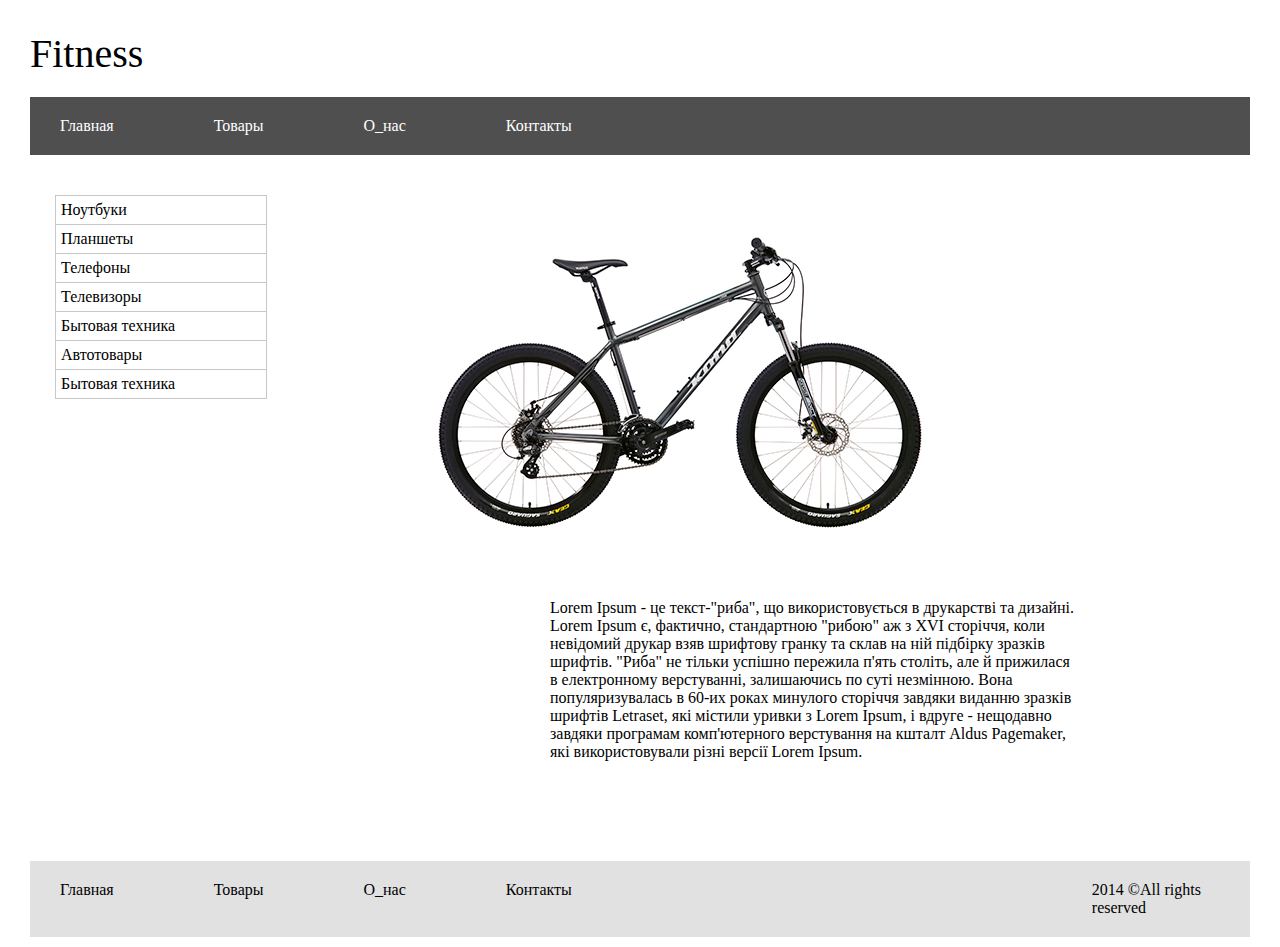
==== hw-3/index.html @ 9c5847b4 "dd projects" ====
<!DOCTYPE html>
<html lang="en">
<head>
	<meta charset="UTF-8">
	<link href="css/style.css" rel="stylesheet">
	<title>Fitness</title>
</head>
<body>
	<div class="logo">
		<p>Fitness</p>
	</div>
	<header>
		<ul class="menu_hor">
            <li class="menu-item_hor"><a href="#" class="text-color">Главная</a></li>
            <li class="menu-item_hor"><a href="#" class="text-color">Товары</a></li>
            <li class="menu-item_hor"><a href="#" class="text-color">О_нас</a></li>
            <li class="menu-item_hor"><a href="#" class="text-color">Контакты</a></li>    
        </ul>   
	</header>
	<div class="container">
		<div class="menu_div">
			<ul class="menu-vert">
				<li class="menu-item-vert"><a href="#"><p class="menu-text">Ноутбуки</p></a></li>
				<li class="menu-item-vert"><a href="#"><p class="menu-text">Планшеты</p></a></li>
				<li class="menu-item-vert"><a href="#"><p class="menu-text">Телефоны</p></a></li>
				<li class="menu-item-vert"><a href="#"><p class="menu-text">Телевизоры</p></a></li>
				<li class="menu-item-vert"><a href="#"><p class="menu-text">Бытовая техника</p></a></li>
				<li class="menu-item-vert"><a href="#"><p class="menu-text">Автотовары</p></a></li>
				<li class="menu-item-vert-bottom"><a href="#"><p class="menu-text">Бытовая техника</p></a></li>
			</ul>
		</div>
		<div class="image">
			<img src="img/image.png" alt="Велосипед">
		</div>
		<div class="text">
				<p class="Lorem">Lorem Ipsum - це текст-"риба", що використовується в друкарстві та дизайні. Lorem Ipsum є, фактично, стандартною "рибою" аж з XVI сторіччя, коли невідомий друкар взяв шрифтову гранку та склав на ній підбірку зразків шрифтів. "Риба" не тільки успішно пережила п'ять століть, але й прижилася в електронному верстуванні, залишаючись по суті незмінною. Вона популяризувалась в 60-их роках минулого сторіччя завдяки виданню зразків шрифтів Letraset, які містили уривки з Lorem Ipsum, і вдруге - нещодавно завдяки програмам комп'ютерного верстування на кшталт Aldus Pagemaker, які використовували різні версії Lorem Ipsum.</p>
		</div>
	</div>
	<footer>
		<ul class="menu-footer">
            <li class="menu-item_footer"><a href="#">Главная</a></li>
            <li class="menu-item_footer"><a href="#">Товары</a></li>
            <li class="menu-item_footer"><a href="#">О_нас</a></li>
            <li class="menu-item_footer"><a href="#">Контакты</a></li>
            <li class="menu-item_footer-all"><a href="#">2014 &copy;All rights reserved</a></li>    
        </ul>  
	</footer>
</body>
</html>
---- hw-3/css/style.css ----
* {
	margin: 0;
	padding: 0;
}
.logo {
	font-size: 40px;
	margin-top: 30px;
	margin-left: 30px;
	margin-bottom: 20px; 
}

.menu-item_hor {
	list-style-type: none;
	color: white;
	align-content: flex-start;
  	padding-top: 20px;
	padding-bottom: 20px;
	padding-left: 30px;
	padding-right: 70px;
}

* {
	font-family: "OpenSans";
}

.menu_hor {
	display: flex;
	list-style-type: none;
  	color: white;
  	background-color: #4f4f4f;
	justify-content: flex-start;
	margin-right: 30px;
	margin-left: 30px;
}

.menu-item_hor:hover {
	background-color: #343434;
}

.text-color {
	color: white;
}

.menu-vert {
	display: flex;
	flex-direction: column;
	flex-flow: column;
	flex-wrap: nowrap;
	justify-content: center;
	background-color: white;
	margin-top: 40px;
	margin-left: 5px;
}

.menu-item-vert {
	margin-left: 50px;
	margin-right: 950px;
	background-color: #ffffff;
	border-top: 1px solid #c8C8C8;
	border-left: 1px solid #c8c8c8;
	border-right: 1px solid #c8c8c8;
	list-style-type: none;
	padding: 5px;
	width: 200px;
}

.menu-item-vert-bottom {
	margin-left: 50px;
	margin-right: 950px;
	background-color: white;
	border: 1px solid #c8c8c8;
	list-style-type: none;
	padding: 5px;
	width: 200px;
}

a {
	text-decoration: none;
	color: black;
}

.menu-item-vert:hover {
	background-color: #f9f9f9;
}

.Lorem {
	margin-left: 550px;
	margin-right: 200px;
	margin-top: 200px;
	margin-bottom: 100px;
}

.menu_div {
	width: 500px;
}

.image {
	float: right;
	margin-right: 350px; 
	margin-top: -170px;

}

.menu-item_footer {
  	list-style-type: none;
	color: black;
	align-content: flex-start;
  	padding-top: 20px;
	padding-bottom: 20px;
	padding-left: 30px;
	padding-right: 70px;
}

.menu-footer  {
	display: flex;
	list-style-type: none;
  	color: white;
  	background-color: #e1e1e1;
	justify-content: flex-start;
	margin-right: 30px;
	margin-left: 30px;
	margin-bottom: 10px;	
}

.menu-item_footer:after {
	display: block;
	content: "";
	height: 1px;
	width: 0%;
	transition: width .3s ease-in-out;
	background-color: black;
}
	
.menu-item_footer:hover:after,
.menu-item_footer:focus:after  {
	width: 100%;
}

.menu-item_footer-all {
	margin-left: 450px;
	margin-top: 20px;
	margin-bottom: 20px;
}
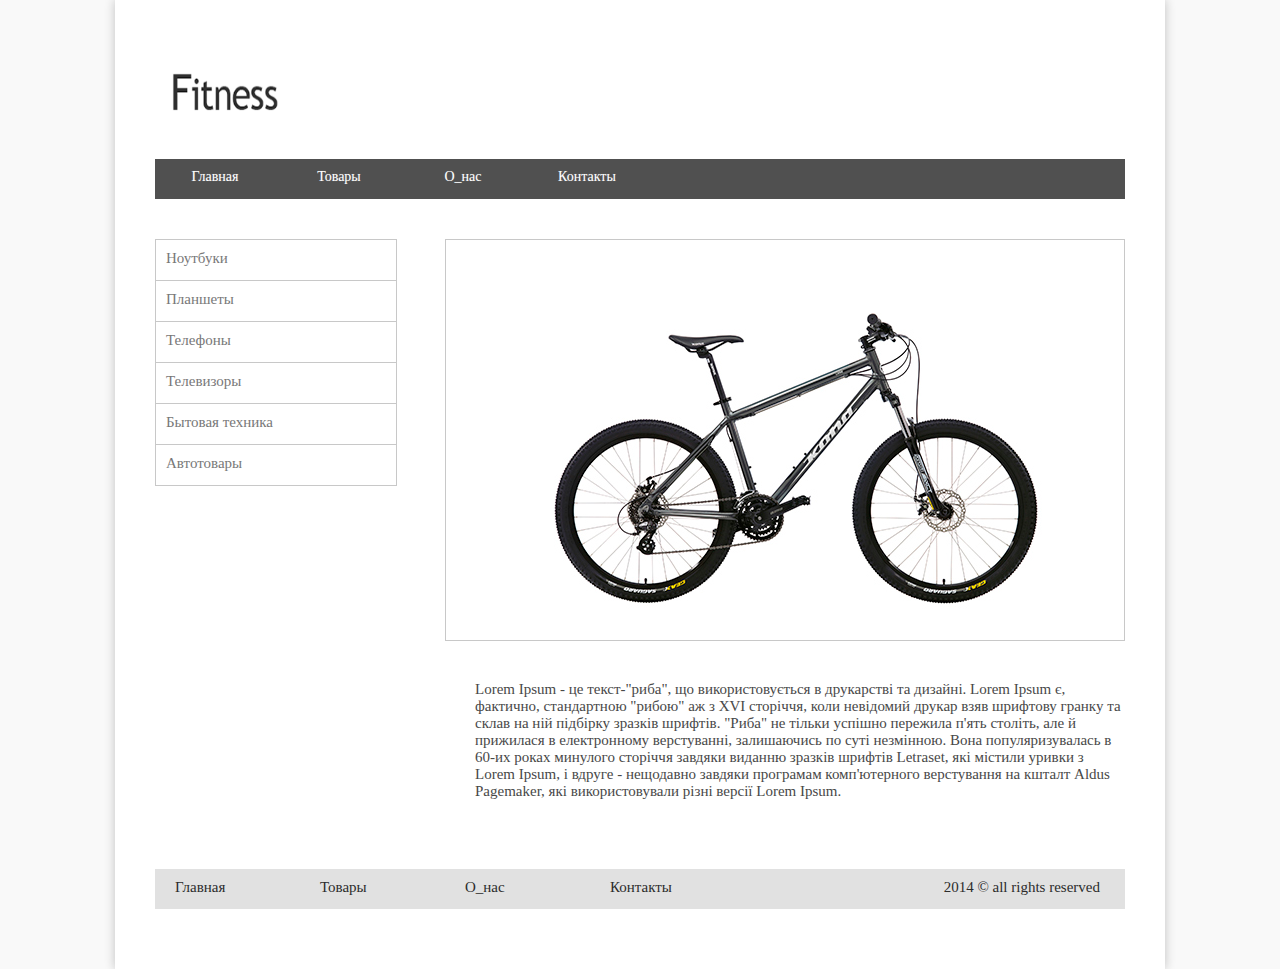
==== commit e4bf518c: "new" ====
--- a/hw-3/index.html
+++ b/hw-3/index.html
@@ -6,44 +6,49 @@
 	<title>Fitness</title>
 </head>
 <body>
-	<div class="logo">
-		<p>Fitness</p>
-	</div>
-	<header>
-		<ul class="menu_hor">
-            <li class="menu-item_hor"><a href="#" class="text-color">Главная</a></li>
-            <li class="menu-item_hor"><a href="#" class="text-color">Товары</a></li>
-            <li class="menu-item_hor"><a href="#" class="text-color">О_нас</a></li>
-            <li class="menu-item_hor"><a href="#" class="text-color">Контакты</a></li>    
-        </ul>   
-	</header>
-	<div class="container">
-		<div class="menu_div">
-			<ul class="menu-vert">
-				<li class="menu-item-vert"><a href="#"><p class="menu-text">Ноутбуки</p></a></li>
-				<li class="menu-item-vert"><a href="#"><p class="menu-text">Планшеты</p></a></li>
-				<li class="menu-item-vert"><a href="#"><p class="menu-text">Телефоны</p></a></li>
-				<li class="menu-item-vert"><a href="#"><p class="menu-text">Телевизоры</p></a></li>
-				<li class="menu-item-vert"><a href="#"><p class="menu-text">Бытовая техника</p></a></li>
-				<li class="menu-item-vert"><a href="#"><p class="menu-text">Автотовары</p></a></li>
-				<li class="menu-item-vert-bottom"><a href="#"><p class="menu-text">Бытовая техника</p></a></li>
-			</ul>
-		</div>
-		<div class="image">
-			<img src="img/image.png" alt="Велосипед">
-		</div>
-		<div class="text">
-				<p class="Lorem">Lorem Ipsum - це текст-"риба", що використовується в друкарстві та дизайні. Lorem Ipsum є, фактично, стандартною "рибою" аж з XVI сторіччя, коли невідомий друкар взяв шрифтову гранку та склав на ній підбірку зразків шрифтів. "Риба" не тільки успішно пережила п'ять століть, але й прижилася в електронному верстуванні, залишаючись по суті незмінною. Вона популяризувалась в 60-их роках минулого сторіччя завдяки виданню зразків шрифтів Letraset, які містили уривки з Lorem Ipsum, і вдруге - нещодавно завдяки програмам комп'ютерного верстування на кшталт Aldus Pagemaker, які використовували різні версії Lorem Ipsum.</p>
-		</div>
-	</div>
-	<footer>
-		<ul class="menu-footer">
-            <li class="menu-item_footer"><a href="#">Главная</a></li>
-            <li class="menu-item_footer"><a href="#">Товары</a></li>
-            <li class="menu-item_footer"><a href="#">О_нас</a></li>
-            <li class="menu-item_footer"><a href="#">Контакты</a></li>
-            <li class="menu-item_footer-all"><a href="#">2014 &copy;All rights reserved</a></li>    
-        </ul>  
-	</footer>
+	<div class="wrapper" >
+		<header>
+			<div class="img_logo">
+            	<img src="img/logo.png" alt="logo">
+        	</div>
+				<nav>
+					<ul>
+			            <li><a href="#"> Главная</a></li>
+		                <li><a href="#"> Товары</a></li>
+		                <li><a href="#"> О_нас</a></li>
+		                <li><a href="#"> Контакты</a></li>   
+		        	</ul>
+		        </nav>	   
+			</header>
+			<aside>
+				<ul>
+		            <li><a href="#"> Ноутбуки</a></li>
+		            <li><a href="#"> Планшеты</a></li>
+		            <li><a href="#"> Телефоны</a></li>
+		            <li><a href="#"> Телевизоры</a></li>
+		            <li><a href="#"> Бытовая техника</a></li>
+		            <li><a href=""> Автотовары</a></li>
+	        	</ul>
+    		</aside>
+    		<div class="main_content" >
+				<div class="image">
+					<img src="img/image.png" alt="Велосипед">
+				</div>
+					<p>
+					Lorem Ipsum - це текст-"риба", що використовується в друкарстві та дизайні. Lorem Ipsum є, фактично, стандартною "рибою" аж з XVI сторіччя, коли невідомий друкар взяв шрифтову гранку та склав на ній підбірку зразків шрифтів. "Риба" не тільки успішно пережила п'ять століть, але й прижилася в електронному верстуванні, залишаючись по суті незмінною. Вона популяризувалась в 60-их роках минулого сторіччя завдяки виданню зразків шрифтів Letraset, які містили уривки з Lorem Ipsum, і вдруге - нещодавно завдяки програмам комп'ютерного верстування на кшталт Aldus Pagemaker, які використовували різні версії Lorem Ipsum.
+					</p>
+				</div>
+				<footer class="clearfix">
+					<ul class="clearfix">
+			            <li><a href="#"> Главная</a></li>
+			            <li><a href="#">Товары</a></li>
+			            <li><a href="#">О_нас</a></li>
+			            <li><a href="#">Контакты</a></li>
+			        </ul>
+        <div class="footer_since">
+            <p>2014 &#169; all rights reserved</p>
+        </div>
+    </footer>
+	</div>		
 </body>
 </html>--- a/hw-3/css/style.css
+++ b/hw-3/css/style.css
@@ -2,142 +2,158 @@
 	margin: 0;
 	padding: 0;
 }
-.logo {
-	font-size: 40px;
-	margin-top: 30px;
-	margin-left: 30px;
-	margin-bottom: 20px; 
+
+body {
+    background-color:#f9f9f9;
+    font-family: 'Open Sans', Serif, sans-serif;
 }
 
-.menu-item_hor {
-	list-style-type: none;
-	color: white;
-	align-content: flex-start;
-  	padding-top: 20px;
-	padding-bottom: 20px;
-	padding-left: 30px;
-	padding-right: 70px;
+.wrapper {
+    margin: 0 auto;
+    padding: 50px 40px 60px 40px;
+    width: 970px;
+    background-color: white;
+    box-shadow: 0 0 10px silver;
 }
 
-* {
-	font-family: "OpenSans";
+.img_logo {
+    display: block;
+    margin-bottom: 20px;
 }
 
-.menu_hor {
-	display: flex;
-	list-style-type: none;
-  	color: white;
-  	background-color: #4f4f4f;
-	justify-content: flex-start;
-	margin-right: 30px;
-	margin-left: 30px;
+.img_logo img {
+	width: 140px;
+	height: 85px;
 }
 
-.menu-item_hor:hover {
-	background-color: #343434;
+nav {
+    height: 40px;
+    background: #505050;
 }
 
-.text-color {
-	color: white;
+nav ul {
+    list-style: none;
 }
 
-.menu-vert {
-	display: flex;
-	flex-direction: column;
-	flex-flow: column;
-	flex-wrap: nowrap;
-	justify-content: center;
-	background-color: white;
-	margin-top: 40px;
-	margin-left: 5px;
+nav li {
+    display: inline-block;
+    width: 120px;
+    height: 40px;
+    text-align: center;
+    letter-spacing: normal;
+    text-shadow: 0 0 1px grey;
 }
 
-.menu-item-vert {
-	margin-left: 50px;
-	margin-right: 950px;
-	background-color: #ffffff;
-	border-top: 1px solid #c8C8C8;
-	border-left: 1px solid #c8c8c8;
-	border-right: 1px solid #c8c8c8;
-	list-style-type: none;
-	padding: 5px;
-	width: 200px;
+nav a {
+	display: block;
+    padding: 10px;
+    font: 14px 'Open Sans', Serif, sans-serif;
+    text-decoration: none;
+    color: white;
 }
 
-.menu-item-vert-bottom {
-	margin-left: 50px;
-	margin-right: 950px;
-	background-color: white;
-	border: 1px solid #c8c8c8;
-	list-style-type: none;
-	padding: 5px;
-	width: 200px;
+nav a:hover {
+    background: #353535;
+    border-right: 1px solid white;
+    border-left: 1px solid white;
 }
 
-a {
-	text-decoration: none;
-	color: black;
+aside {
+    margin: 40px 0 0 0;
+    float: left;
 }
 
-.menu-item-vert:hover {
-	background-color: #f9f9f9;
+aside ul {
+    list-style: none;
+    border: 1px solid #c8c8c8;
 }
 
-.Lorem {
-	margin-left: 550px;
-	margin-right: 200px;
-	margin-top: 200px;
-	margin-bottom: 100px;
+aside li {
+    height: 40px;
+    width: 240px;
+    border-bottom: 1px solid #c8c8c8;
 }
 
-.menu_div {
-	width: 500px;
+aside li:last-child {
+    border-bottom: none;
+}
+
+aside a {
+	display: block;
+    padding: 10px;
+    font: 15px 'Open Sans', Serif, sans-serif;
+    text-decoration: none;
+    color: #787878;  
+}
+
+aside a:hover {
+	padding-left: 35px;
+    background-color: #f9f9f9;
+    color: black;
+}
+
+.main_content {
+    width: 680px;
+    height: 580px;
+    margin: 40px 0px 0px 290px;
+}
+
+.main_content img {
+    padding: 65px 0 0 100px;
 }
 
 .image {
-	float: right;
-	margin-right: 350px; 
-	margin-top: -170px;
-
+    height: 400px;
+    border: 1px solid #c8c8c8;
 }
 
-.menu-item_footer {
-  	list-style-type: none;
-	color: black;
-	align-content: flex-start;
-  	padding-top: 20px;
-	padding-bottom: 20px;
-	padding-left: 30px;
-	padding-right: 70px;
+.main_content p {
+    font: 15px 'Open Sans', Serif, sans-serif;
+    padding: 40px 0 0 30px;
+    color: #484848;
 }
 
-.menu-footer  {
-	display: flex;
-	list-style-type: none;
-  	color: white;
-  	background-color: #e1e1e1;
-	justify-content: flex-start;
-	margin-right: 30px;
-	margin-left: 30px;
-	margin-bottom: 10px;	
+footer {
+    width: 970px;
+    height: 40px;
+    margin-top: 50px;
+    background-color: #e1e1e1;
+    color: #2c2c2c;
+    font: 15px 'Open Sans', Serif, sans-serif;
 }
 
-.menu-item_footer:after {
-	display: block;
-	content: "";
-	height: 1px;
-	width: 0%;
-	transition: width .3s ease-in-out;
-	background-color: black;
-}
-	
-.menu-item_footer:hover:after,
-.menu-item_footer:focus:after  {
-	width: 100%;
+footer ul {
+    float: left;
+    list-style: none;
 }
 
-.menu-item_footer-all {
-	margin-left: 450px;
-	margin-top: 20px;
-	margin-bottom: 20px;
-}+footer li {
+    float: left;
+    padding: 10px 25px 0 20px;
+    letter-spacing:normal;
+    width: 100px;
+    height: 30px;
+    font: 15px 'Open Sans', Serif, sans-serif;
+}
+
+footer a {
+    text-decoration: none;
+    color: #2c2c2c;
+}
+
+footer a:hover {
+    text-decoration: underline;
+}
+
+.footer_since {
+    float: right;
+    padding: 10px 25px 0 0;
+    width: auto;
+}
+
+.clearfix:after {
+    display: block;
+    content: '';
+    clear: both;
+}
+
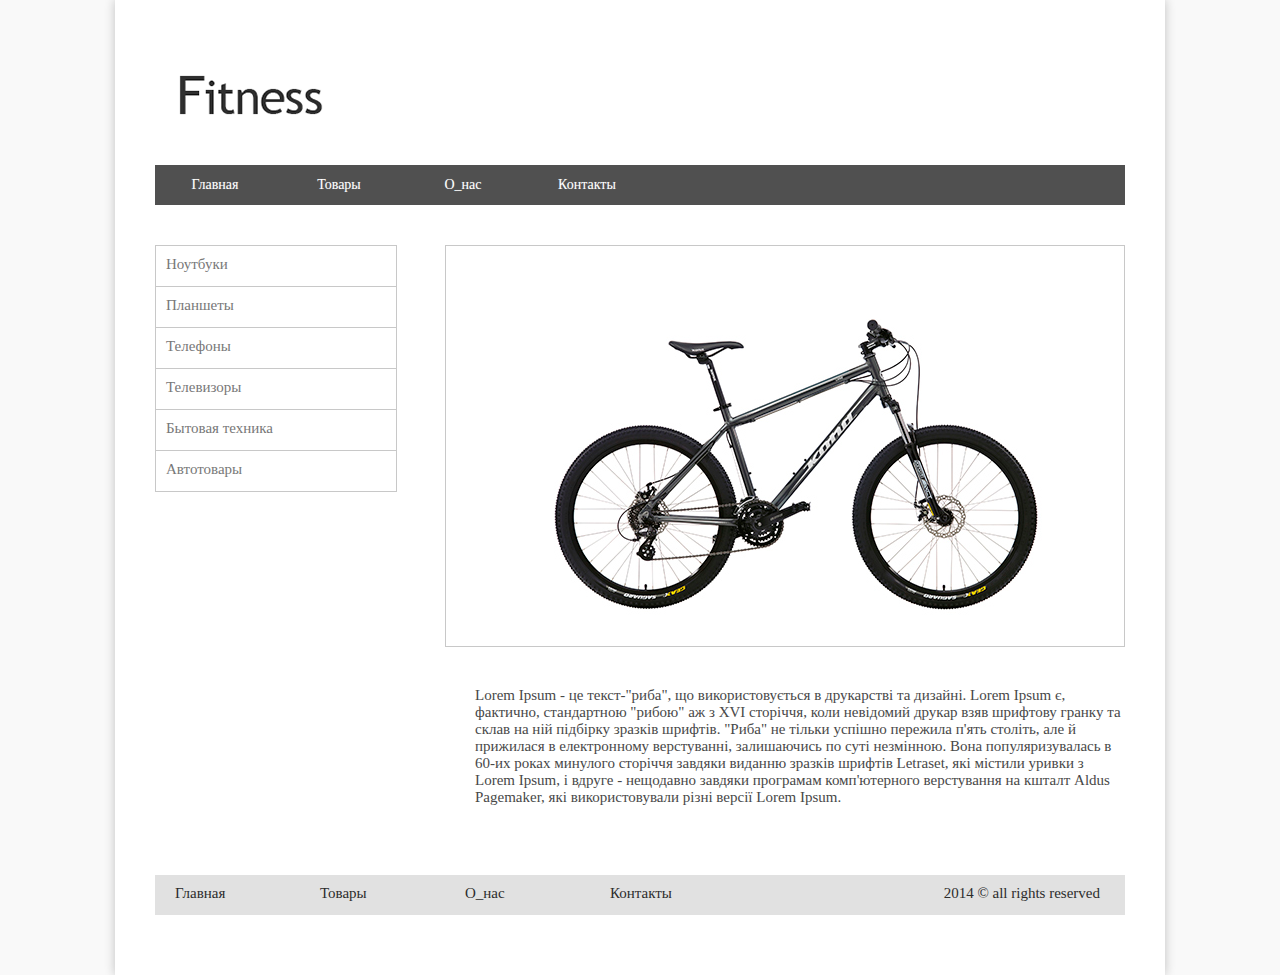
==== commit ea568d5f: "new" ====
--- a/hw-3/index.html
+++ b/hw-3/index.html
@@ -9,7 +9,7 @@
 	<div class="wrapper" >
 		<header>
 			<div class="img_logo">
-            	<img src="img/logo.png" alt="logo">
+            	<a><img src="img/logo.png" alt="logo"></a>
         	</div>
 				<nav>
 					<ul>
@@ -19,7 +19,7 @@
 		                <li><a href="#"> Контакты</a></li>   
 		        	</ul>
 		        </nav>	   
-			</header>
+		</header>
 			<aside>
 				<ul>
 		            <li><a href="#"> Ноутбуки</a></li>
@@ -37,7 +37,7 @@
 					<p>
 					Lorem Ipsum - це текст-"риба", що використовується в друкарстві та дизайні. Lorem Ipsum є, фактично, стандартною "рибою" аж з XVI сторіччя, коли невідомий друкар взяв шрифтову гранку та склав на ній підбірку зразків шрифтів. "Риба" не тільки успішно пережила п'ять століть, але й прижилася в електронному верстуванні, залишаючись по суті незмінною. Вона популяризувалась в 60-их роках минулого сторіччя завдяки виданню зразків шрифтів Letraset, які містили уривки з Lorem Ipsum, і вдруге - нещодавно завдяки програмам комп'ютерного верстування на кшталт Aldus Pagemaker, які використовували різні версії Lorem Ipsum.
 					</p>
-				</div>
+			</div>
 				<footer class="clearfix">
 					<ul class="clearfix">
 			            <li><a href="#"> Главная</a></li>
@@ -45,10 +45,10 @@
 			            <li><a href="#">О_нас</a></li>
 			            <li><a href="#">Контакты</a></li>
 			        </ul>
-        <div class="footer_since">
-            <p>2014 &#169; all rights reserved</p>
-        </div>
-    </footer>
-	</div>		
+        			<div class="footer_since">
+            				<p>2014 &#169; all rights reserved</p>
+        			</div>
+    			</footer>
+	</div>	
 </body>
 </html>--- a/hw-3/css/style.css
+++ b/hw-3/css/style.css
@@ -21,7 +21,7 @@
     margin-bottom: 20px;
 }
 
-.img_logo img {
+.img_logo a {
 	width: 140px;
 	height: 85px;
 }
@@ -46,7 +46,7 @@
 
 nav a {
 	display: block;
-    padding: 10px;
+    padding: 12px;
     font: 14px 'Open Sans', Serif, sans-serif;
     text-decoration: none;
     color: white;
